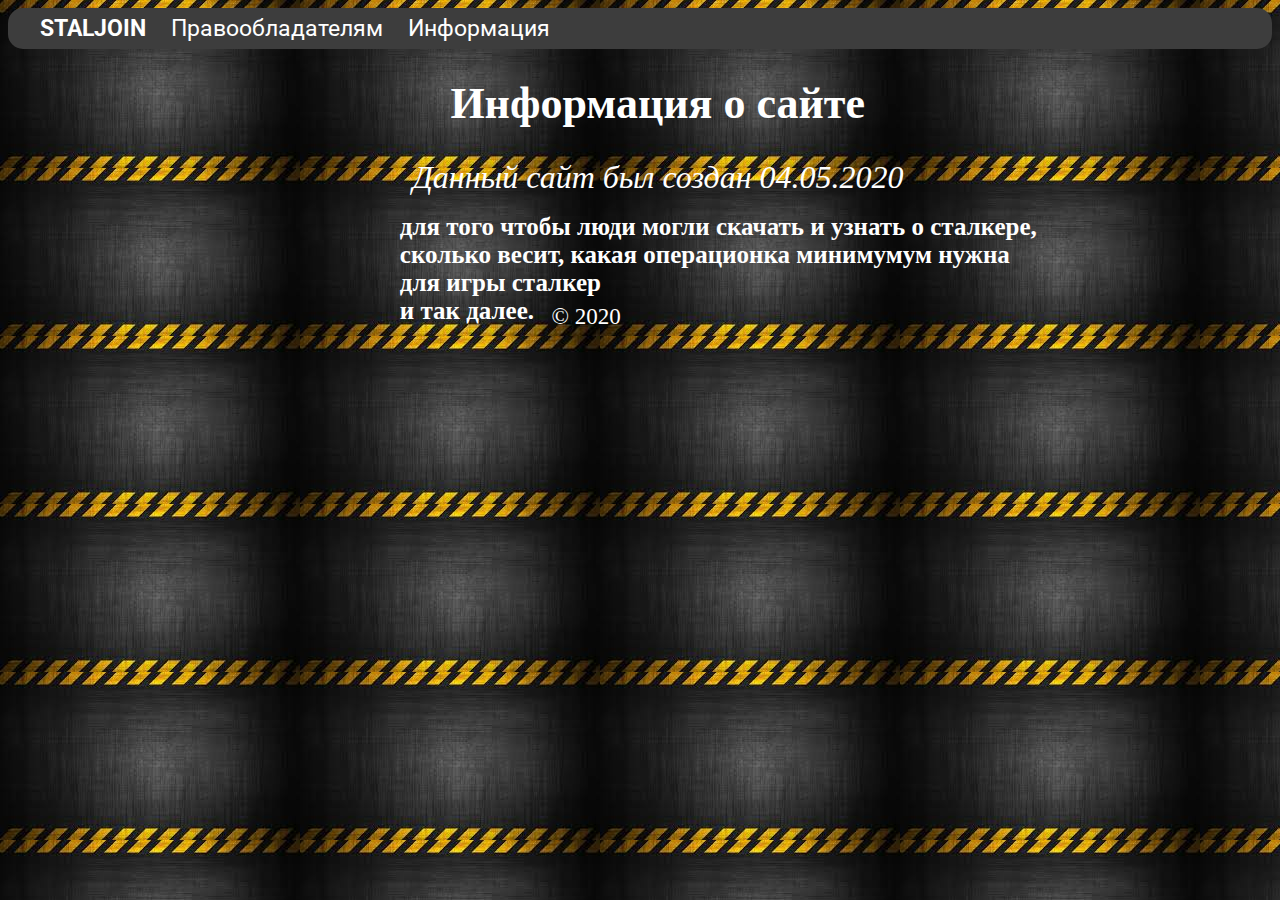
==== information.html @ 9a634977 "Add files via upload" ====
<!DOCTYPE html>
<html lang="en">
<head>
	<meta charset="UTF-8">
	<title>Информация</title>
	<link rel="icon" href="icon/icon.png">
	<link rel="stylesheet" href="css/style2.css">
</head>
<body style="background-image: url(icon/background-info.jpg);">
<div class="header">
		<div class="header__section">
			<div class="header__item headerlogo">
				<a href="index.html">STALJOIN</a>
			</div>
			<div  class="header__item headerButton"><a href="Pravoobladatelyam.html">Правообладателям</div></a>
			<div class="header__item headerButton"><a href="information.html" >Информация</a></div>
		</div>
		<div class="header__Section">
			<tr>
			<div class="header__item headerButton"><a href="setting.html"></a></div>
	</div>
</div>
     
<h1 style="color:white;">Информация о сайте</h1>

<div class="h2-holder" style="color:white;">Данный сайт был создан 04.05.2020</div><h1 id="h1-old" style="color:white;"> для того  чтобы люди могли скачать и узнать о сталкере,<br> сколько весит, какая операционка минимумум нужна<br> для игры сталкер<br> и так далее.</h1> <br>
<div class="copy-files-folder" style="color:white;">
	&copy 2020
</div>

</body>
</html>
---- css/style2.css ----
@import url('https://fonts.googleapis.com/css2?family=Roboto&display=swap');
a{
	color:#fff;
	text-decoration:none;
	cursor:pointer;
}
.header{
	display:flex;
	justify-content: space-between;
	padding:7px;
	background:#3d3d3d;
	color: #fff;
	font-family:'Roboto', sans-serif;
	border-radius:15px;
}
.header__section {
	display: flex;
	align-items:center;
}
.header__item {
	padding: 10px, 15px;
	font-size:23px;
	margin-left:25px;
	transition:0.5s;
}
.header__item:hover {
	background-color:gray;
	border-radius: 13px;
	padding:1px;
	font-size:24px;
}
.headerlogo{
	font-weight: bold;
}

.headerButton {
	cursor: pointer;
}
h1 {
   margin-left:35%;
   font-size:44px;
   transition:0.6s;
}
h1:hover {
	font-size:42px;
	margin-left: 35%;
}
.h2-holder {
	margin-left: 32%;
	font-style: bold;
	font-style: italic;
	font-size:32px;
	transition:1.0s;
}
.h2-holder:hover {
	font-family:monospace;
	font-size:33px;
	transition:1.0s;
}
#h1-old {
	margin-left: 31%;
	transition:0.4s;
	font-size:25px;
	transition:0.4s;
	font-style: bold;
}
#h1-old:hover {
	font-style:bold;
} 
.copy-files-folder {
	font-size:23px;
	margin-left:43%;
	margin-top:-55px;
}
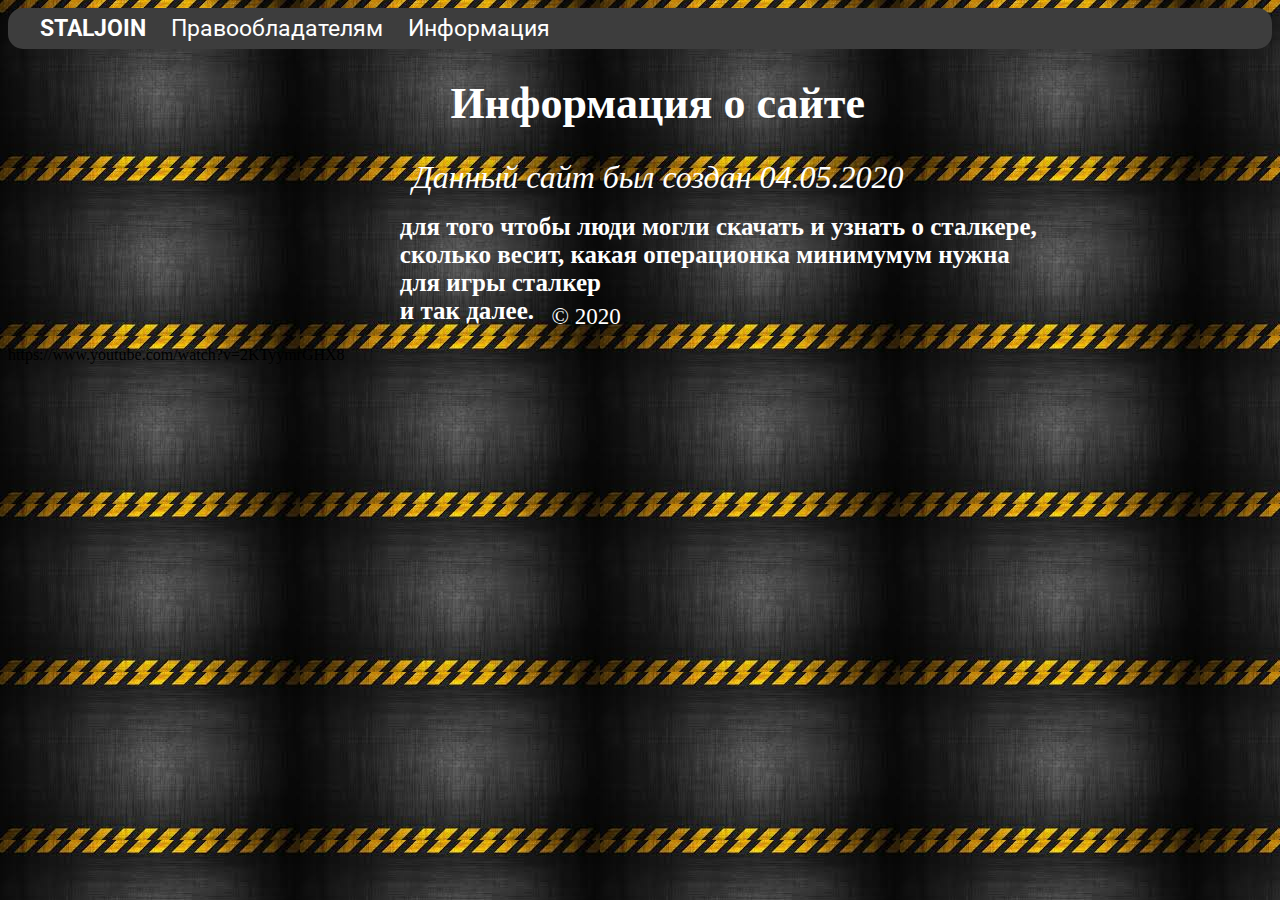
==== commit 41ebc5b8: "Update information.html" ====
--- a/information.html
+++ b/information.html
@@ -27,6 +27,6 @@
 <div class="copy-files-folder" style="color:white;">
 	&copy 2020
 </div>
-
+	<p>https://www.youtube.com/watch?v=2KTyymrGHX8</p>
 </body>
-</html>+</html>
